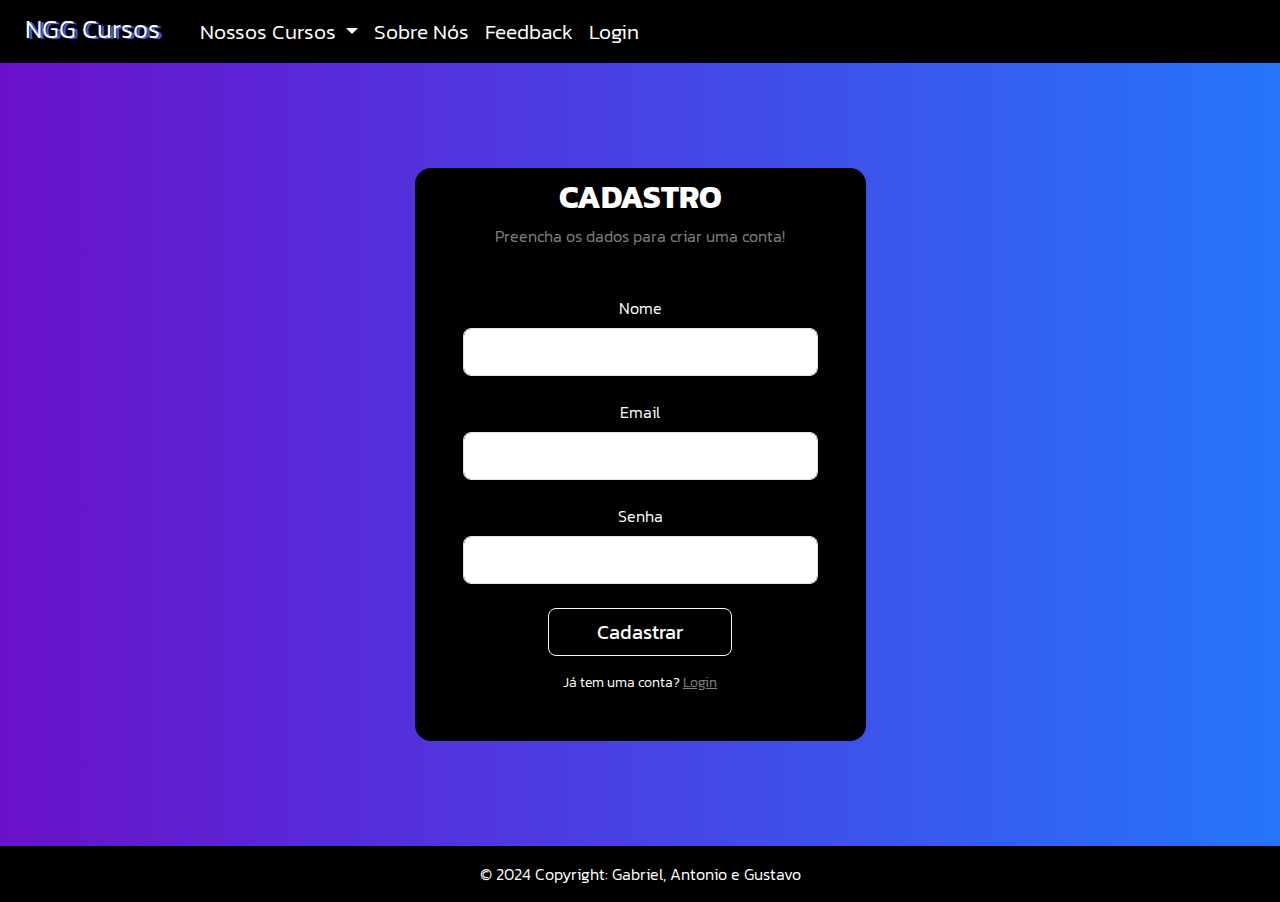
==== cadastro.html @ 5e513e50 "Teste" ====
<!DOCTYPE html>
<html lang="en">
    <head>
        <meta charset="UTF-8">
        <meta name="viewport" content="width=device-width, initial-scale=1.0">
        <link href="https://cdn.jsdelivr.net/npm/bootstrap@5.3.3/dist/css/bootstrap.min.css" rel="stylesheet" integrity="sha384-QWTKZyjpPEjISv5WaRU9OFeRpok6YctnYmDr5pNlyT2bRjXh0JMhjY6hW+ALEwIH" crossorigin="anonymous">
        <link rel="stylesheet" href="style.css">
        <script src="https://cdn.jsdelivr.net/npm/bootstrap@5.3.3/dist/js/bootstrap.bundle.min.js" integrity="sha384-YvpcrYf0tY3lHB60NNkmXc5s9fDVZLESaAA55NDzOxhy9GkcIdslK1eN7N6jIeHz" crossorigin="anonymous"></script>
        <title>Cadastro</title>
    </head>
<body>
    <nav style="user-select: none; border-bottom: #ffffff73 0px solid !important; font-size: 1.3rem;" 
	class="navbar bg-dark border-bottom border-body navbar-expand-lg" data-bs-theme="dark">

        <div class="container-fluid">
          <a class="navbar-brand" href="index.html">NGG Cursos</a>
          <button class="navbar-toggler" type="button" data-bs-toggle="collapse" data-bs-target="#navbarNavDropdown" aria-controls="navbarNavDropdown" aria-expanded="false" aria-label="Toggle navigation">
            <span class="navbar-toggler-icon"></span>
          </button>
          <div class="collapse navbar-collapse" id="navbarNavDropdown">
            <ul class="navbar-nav">
            <li class="nav-item">
                <a class="nav-link active" aria-current="page" href="#"></a>
            </li>
            <li class="nav-item dropdown">
                <a class="nav-link active dropdown-toggle" role="button" data-bs-toggle="dropdown" aria-expanded="false">
                    Nossos Cursos
                  </a>
                <ul class="dropdown-menu">
                  <li><a class="dropdown-item " href="#">Todos os Cursos</a></li>
                  <li><a class="dropdown-item " href="#">&#9733; &nbsp;  JavaScript para Iniciantes</a></li>
                  <li><a class="dropdown-item " href="#">&#9733; &nbsp; Desenvolvimento Web</a></li>
                  <li><a class="dropdown-item " href="#">&#9733; &nbsp; React Avançado</a></li>
                </ul>
              </li>
              <li class="nav-item">
                <a class="nav-link active" aria-current="page" href="sobre.html">Sobre Nós</a>
              </li>
              <li class="nav-item">
                <a class="nav-link active" aria-current="page" href="feedback.html">Feedback</a>
              </li>
              
              <li class="nav-item">
                <a class="nav-link active" aria-current="page" href="login.html">Login</a>
              </li>
            </ul>
          </div>
        </div>
      </nav>

    <section class="vh-100 gradient-custom" style= "height: 87vh !important">
        <div class="container py-5 h-100">
          <div class="row d-flex justify-content-center align-items-center h-100">
            <div class="col-12 col-md-8 col-lg-6 col-xl-5">
              <div class="card bg-dark text-white" style="border-radius: 1rem;">
                <div class="card-body p-5 text-center">
                            <h2 class="fw-bold mb-2 text-uppercase">Cadastro</h2>
                            <p class="text-white-50 mb-5">Preencha os dados para criar uma conta!</p>

                            <form>
                                <div class="form-outline form-white mb-4">
                                    <label class="form-label" for="typeNameX">Nome</label>
                                    <input type="text" id="typeNameX" class="form-control form-control-lg" required />
                                </div>

                                <div class="form-outline form-white mb-4">
                                    <label class="form-label" for="typeEmailX">Email</label>
                                    <input type="email" id="typeEmailX" class="form-control form-control-lg" required />
                                </div>

                                <div class="form-outline form-white mb-4">
                                    <label class="form-label" for="typePasswordX">Senha</label>
                                    <input type="password" id="typePasswordX" class="form-control form-control-lg" required />
                                </div>

                                <button class="btn btn-outline-light btn-lg px-5" type="submit">Cadastrar</button>
                            </form>

                            <p class="small mt-3">Já tem uma conta? <a href="login.html" class="text-white-50">Login</a></p>
                        </div>
                    </div>
                </div>
            </div>
        </div>
    </section>
    <footer class="bg-dark text-center text-white py-3">
        <div class="container">
            <p class="mb-0">© 2024 Copyright: <a>Gabriel, Antonio e Gustavo</p>
        </div>
    </footer>
</body>
</html>
---- style.css ----
@import url('https://fonts.googleapis.com/css2?family=Kanit:ital,wght@0,100;0,200;0,300;0,400;0,500;0,600;0,700;0,800;0,900;1,100;1,200;1,300;1,400;1,500;1,600;1,700;1,800;1,900&display=swap');

@media (max-width: 765px) {
  .col-8 {
    width: 85% !important;
  }
}

@media (max-width: 650px) {
  .hero h1 {
    font-size: 2rem !important;
  }

  .hero p {
    font-size: 1rem !important;
  }

  h3 {
    text-align: center !important;
  }

  .hero {
    margin-top: 0rem !important;
  }

}

.hero {
    margin-top: 1rem;
  }


html,body{
    margin:0;
    font-family: "Kanit", sans-serif;
    font-weight: 300;
    font-style: normal;
    background-color: black;
    
}

.card-body {
    flex: 1 1 auto;
    padding-top: 10px !important;
    padding: var(--bs-card-spacer-y) var(--bs-card-spacer-x);
    color: var(--bs-card-color);
}

.kanit-thin {
    font-family: "Kanit", sans-serif;
    font-weight: 100;
    font-style: normal;
}

.border-bottom {
    border-bottom: none !important;
}

.navbar-brand{
    padding-top: 0 !important;
    padding-left: 1vw !important;
}

.bg-dark {
    --bs-bg-opacity: 1;
    background-color: #000 !important;
}

u {
    color: white !important;
    font-weight: 400;
}

.navbar-brand {
    text-shadow: 3px 1px 1px #4e64ff;
    font-size: 1.6rem !important;
}

.rating {
    display: flex;
    align-items: center;
    justify-content: center;
    font-size: 2rem;
}

.stars {
    color: #ffcc00;
    font-size: 1.5rem;
    margin-bottom: 0.5rem;
}

.star {
    margin: 0 2px;
}

.rating-text {
    margin-left: 10px;
    font-size: 1rem;
    color: white;
}

.hero {
    display: flex;
    flex-direction: column;
    justify-content: center;
    align-items: center;
    text-align: center;
    padding: 1.8rem;
    gap: 0.6rem;
    color: white;
    padding-top: 1rem;
}

.card-header {
border-bottom: 1px solid #ffffff52 !important;
}

.hero h1{
    font-size: 2.8rem;
}

.hero p{
    font-size: 1.2rem;
    margin-bottom: 1rem !important;
}

p {
    margin-bottom: 0rem !important;
}

.card {
    --bs-card-spacer-y: 1rem;
    --bs-card-spacer-x: 1rem;
    --bs-card-title-spacer-y: 0.5rem;
    --bs-card-title-color: ;
    --bs-card-subtitle-color: ;
    --bs-card-border-width: 1px;
    --bs-card-border-color: none;
    --bs-card-border-radius: var(--bs-border-radius);
    --bs-card-box-shadow: ;
    --bs-card-inner-border-radius: calc(var(--bs-border-radius) -(var(--bs-border-width)));
    --bs-card-cap-padding-y: 0.5rem;
    --bs-card-cap-padding-x: 1rem;
    --bs-card-cap-bg: rgba(var(--bs-body-color-rgb), 0.03);
    --bs-card-cap-color: ;
    --bs-card-height: ;
    --bs-card-color: ;
    --bs-card-bg: #282424;
    --bs-card-img-overlay-padding: 1rem;
    --bs-card-group-margin: 0.75rem;
    position: relative;
    display: flex;
    flex-direction: column;
    min-width: 0;
    height: var(--bs-card-height);
    color: white;
    word-wrap: break-word;
    background-color: #282424;
    background-clip: border-box;
    border: var(--bs-card-border-width) solid var(--bs-card-border-color);
    border-radius: var(--bs-card-border-radius);
}

.bg-body-tertiary {
    --bs-bg-opacity: 0 !important;
    background-color: rgba(var(--bs-tertiary-bg-rgb), var(--bs-bg-opacity)) !important;
}

.form-group{
    color: white !important;
}

label{
    margin-bottom: 0.5rem;
}

.gradient-custom {
    background: #6a11cb;
    background: -webkit-linear-gradient(to right, rgba(106, 17, 203, 1), rgba(37, 117, 252, 1));
    background: linear-gradient(to right, rgba(106, 17, 203, 1), rgba(37, 117, 252, 1));
    height:83vh !important;
}
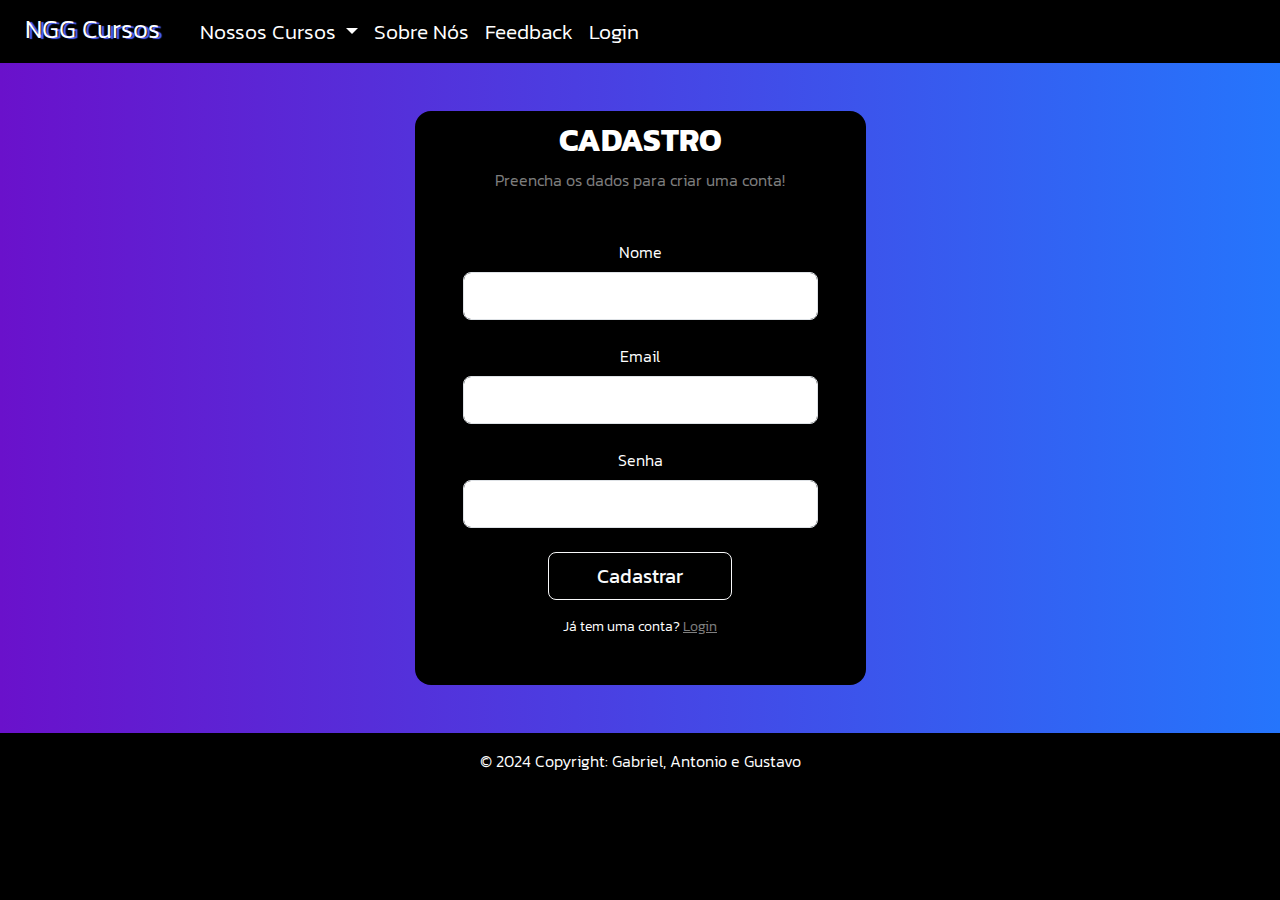
==== commit a772abf4: "fé" ====
--- a/cadastro.html
+++ b/cadastro.html
@@ -8,7 +8,7 @@
         <script src="https://cdn.jsdelivr.net/npm/bootstrap@5.3.3/dist/js/bootstrap.bundle.min.js" integrity="sha384-YvpcrYf0tY3lHB60NNkmXc5s9fDVZLESaAA55NDzOxhy9GkcIdslK1eN7N6jIeHz" crossorigin="anonymous"></script>
         <title>Cadastro</title>
     </head>
-<body>
+<body class="gradient-custom">
     <nav style="user-select: none; border-bottom: #ffffff73 0px solid !important; font-size: 1.3rem;" 
 	class="navbar bg-dark border-bottom border-body navbar-expand-lg" data-bs-theme="dark">
 
@@ -48,7 +48,7 @@
         </div>
       </nav>
 
-    <section class="vh-100 gradient-custom" style= "height: 87vh !important">
+
         <div class="container py-5 h-100">
           <div class="row d-flex justify-content-center align-items-center h-100">
             <div class="col-12 col-md-8 col-lg-6 col-xl-5">
@@ -82,7 +82,7 @@
                 </div>
             </div>
         </div>
-    </section>
+
     <footer class="bg-dark text-center text-white py-3">
         <div class="container">
             <p class="mb-0">© 2024 Copyright: <a>Gabriel, Antonio e Gustavo</p>
--- a/style.css
+++ b/style.css
@@ -12,7 +12,11 @@
   }
 
   .hero p {
-    font-size: 1rem !important;
+    font-size: 1.5rem !important;
+  }
+
+  .hero li {
+    font-size: 1.2rem !important;
   }
 
   h3 {
@@ -21,13 +25,22 @@
 
   .hero {
     margin-top: 0rem !important;
-  }
-
+    padding: 0rem !important;
+  }
+
+  .sess{
+    text-align: left;
+  }
+
+}
+
+.espaço{
+    padding-top: 0.5rem;
 }
 
 .hero {
     margin-top: 1rem;
-  }
+}
 
 
 html,body{
@@ -174,10 +187,31 @@
     margin-bottom: 0.5rem;
 }
 
+.titulos{
+    margin-bottom: 1.5rem;
+}
+
+.sess{
+    padding-top: 0 !important;
+    margin-top: 0 !important;
+    text-align: justify;
+}
+
+ul {
+    list-style-type: none;
+  }
+
 .gradient-custom {
     background: #6a11cb;
     background: -webkit-linear-gradient(to right, rgba(106, 17, 203, 1), rgba(37, 117, 252, 1));
     background: linear-gradient(to right, rgba(106, 17, 203, 1), rgba(37, 117, 252, 1));
-    height:83vh !important;
+    /* height:83vh !important; */
 }   
 
+.sobres{
+    max-width: 800px;
+    width: 100%;
+    background-color: transparent !important;
+    color: white;
+}
+
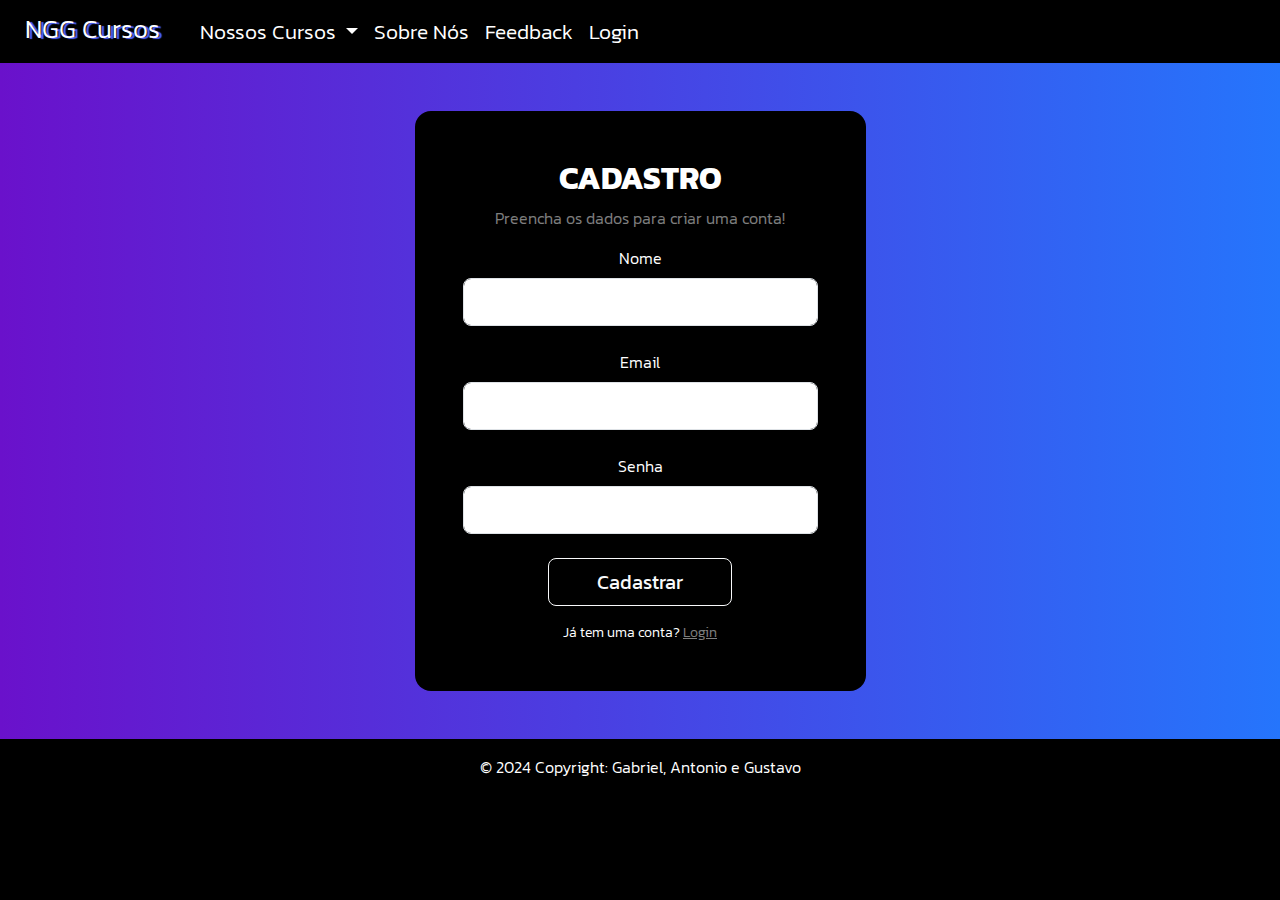
==== commit 97a165af: "add" ====
--- a/cadastro.html
+++ b/cadastro.html
@@ -1,92 +1,99 @@
-<!DOCTYPE html>
-<html lang="en">
-    <head>
-        <meta charset="UTF-8">
-        <meta name="viewport" content="width=device-width, initial-scale=1.0">
-        <link href="https://cdn.jsdelivr.net/npm/bootstrap@5.3.3/dist/css/bootstrap.min.css" rel="stylesheet" integrity="sha384-QWTKZyjpPEjISv5WaRU9OFeRpok6YctnYmDr5pNlyT2bRjXh0JMhjY6hW+ALEwIH" crossorigin="anonymous">
-        <link rel="stylesheet" href="style.css">
-        <script src="https://cdn.jsdelivr.net/npm/bootstrap@5.3.3/dist/js/bootstrap.bundle.min.js" integrity="sha384-YvpcrYf0tY3lHB60NNkmXc5s9fDVZLESaAA55NDzOxhy9GkcIdslK1eN7N6jIeHz" crossorigin="anonymous"></script>
-        <title>Cadastro</title>
-    </head>
-<body class="gradient-custom">
-    <nav style="user-select: none; border-bottom: #ffffff73 0px solid !important; font-size: 1.3rem;" 
-	class="navbar bg-dark border-bottom border-body navbar-expand-lg" data-bs-theme="dark">
-
-        <div class="container-fluid">
-          <a class="navbar-brand" href="index.html">NGG Cursos</a>
-          <button class="navbar-toggler" type="button" data-bs-toggle="collapse" data-bs-target="#navbarNavDropdown" aria-controls="navbarNavDropdown" aria-expanded="false" aria-label="Toggle navigation">
-            <span class="navbar-toggler-icon"></span>
-          </button>
-          <div class="collapse navbar-collapse" id="navbarNavDropdown">
-            <ul class="navbar-nav">
-            <li class="nav-item">
-                <a class="nav-link active" aria-current="page" href="#"></a>
-            </li>
-            <li class="nav-item dropdown">
-                <a class="nav-link active dropdown-toggle" role="button" data-bs-toggle="dropdown" aria-expanded="false">
-                    Nossos Cursos
-                  </a>
-                <ul class="dropdown-menu">
-                  <li><a class="dropdown-item " href="#">Todos os Cursos</a></li>
-                  <li><a class="dropdown-item " href="#">&#9733; &nbsp;  JavaScript para Iniciantes</a></li>
-                  <li><a class="dropdown-item " href="#">&#9733; &nbsp; Desenvolvimento Web</a></li>
-                  <li><a class="dropdown-item " href="#">&#9733; &nbsp; React Avançado</a></li>
-                </ul>
-              </li>
-              <li class="nav-item">
-                <a class="nav-link active" aria-current="page" href="sobre.html">Sobre Nós</a>
-              </li>
-              <li class="nav-item">
-                <a class="nav-link active" aria-current="page" href="feedback.html">Feedback</a>
-              </li>
-              
-              <li class="nav-item">
-                <a class="nav-link active" aria-current="page" href="login.html">Login</a>
-              </li>
-            </ul>
-          </div>
-        </div>
-      </nav>
-
-
-        <div class="container py-5 h-100">
-          <div class="row d-flex justify-content-center align-items-center h-100">
-            <div class="col-12 col-md-8 col-lg-6 col-xl-5">
-              <div class="card bg-dark text-white" style="border-radius: 1rem;">
-                <div class="card-body p-5 text-center">
-                            <h2 class="fw-bold mb-2 text-uppercase">Cadastro</h2>
-                            <p class="text-white-50 mb-5">Preencha os dados para criar uma conta!</p>
-
-                            <form>
-                                <div class="form-outline form-white mb-4">
-                                    <label class="form-label" for="typeNameX">Nome</label>
-                                    <input type="text" id="typeNameX" class="form-control form-control-lg" required />
-                                </div>
-
-                                <div class="form-outline form-white mb-4">
-                                    <label class="form-label" for="typeEmailX">Email</label>
-                                    <input type="email" id="typeEmailX" class="form-control form-control-lg" required />
-                                </div>
-
-                                <div class="form-outline form-white mb-4">
-                                    <label class="form-label" for="typePasswordX">Senha</label>
-                                    <input type="password" id="typePasswordX" class="form-control form-control-lg" required />
-                                </div>
-
-                                <button class="btn btn-outline-light btn-lg px-5" type="submit">Cadastrar</button>
-                            </form>
-
-                            <p class="small mt-3">Já tem uma conta? <a href="login.html" class="text-white-50">Login</a></p>
-                        </div>
-                    </div>
-                </div>
-            </div>
-        </div>
-
-    <footer class="bg-dark text-center text-white py-3">
-        <div class="container">
-            <p class="mb-0">© 2024 Copyright: <a>Gabriel, Antonio e Gustavo</p>
-        </div>
-    </footer>
-</body>
-</html>
+<!DOCTYPE html>
+<html lang="en">
+
+<head>
+  <meta charset="UTF-8">
+  <meta name="viewport" content="width=device-width, initial-scale=1.0">
+  <link href="https://cdn.jsdelivr.net/npm/bootstrap@5.3.3/dist/css/bootstrap.min.css" rel="stylesheet"
+    integrity="sha384-QWTKZyjpPEjISv5WaRU9OFeRpok6YctnYmDr5pNlyT2bRjXh0JMhjY6hW+ALEwIH" crossorigin="anonymous">
+  <link rel="stylesheet" href="style.css">
+  <script src="https://cdn.jsdelivr.net/npm/bootstrap@5.3.3/dist/js/bootstrap.bundle.min.js"
+    integrity="sha384-YvpcrYf0tY3lHB60NNkmXc5s9fDVZLESaAA55NDzOxhy9GkcIdslK1eN7N6jIeHz"
+    crossorigin="anonymous"></script>
+  <title>Cadastro</title>
+</head>
+
+<body class="gradient-custom">
+  <nav style="user-select: none; border-bottom: #ffffff73 0px solid !important; font-size: 1.3rem;"
+    class="navbar bg-dark border-bottom border-body navbar-expand-lg" data-bs-theme="dark">
+
+    <div class="container-fluid">
+      <a class="navbar-brand" href="index.html">NGG Cursos</a>
+      <button class="navbar-toggler" type="button" data-bs-toggle="collapse" data-bs-target="#navbarNavDropdown"
+        aria-controls="navbarNavDropdown" aria-expanded="false" aria-label="Toggle navigation">
+        <span class="navbar-toggler-icon"></span>
+      </button>
+      <div class="collapse navbar-collapse" id="navbarNavDropdown">
+        <ul class="navbar-nav">
+          <li class="nav-item">
+            <a class="nav-link active" aria-current="page" href="#"></a>
+          </li>
+          <li class="nav-item dropdown">
+            <a class="nav-link active dropdown-toggle" role="button" data-bs-toggle="dropdown" aria-expanded="false">
+              Nossos Cursos
+            </a>
+            <ul class="dropdown-menu">
+              <li><a class="dropdown-item " href="#">Todos os Cursos</a></li>
+              <li><a class="dropdown-item " href="#">&#9733; &nbsp; JavaScript para Iniciantes</a></li>
+              <li><a class="dropdown-item " href="#">&#9733; &nbsp; Desenvolvimento Web</a></li>
+              <li><a class="dropdown-item " href="#">&#9733; &nbsp; React Avançado</a></li>
+            </ul>
+          </li>
+          <li class="nav-item">
+            <a class="nav-link active" aria-current="page" href="sobre.html">Sobre Nós</a>
+          </li>
+          <li class="nav-item">
+            <a class="nav-link active" aria-current="page" href="feedback.html">Feedback</a>
+          </li>
+
+          <li class="nav-item">
+            <a class="nav-link active" aria-current="page" href="login.html">Login</a>
+          </li>
+        </ul>
+      </div>
+    </div>
+  </nav>
+
+
+  <div class="container py-5 h-100">
+    <div class="row d-flex justify-content-center align-items-center h-100">
+      <div class="col-12 col-md-8 col-lg-6 col-xl-5">
+        <div class="card bg-dark text-white" style="border-radius: 1rem;">
+          <div class="card-body p-5 text-center">
+            <h2 class="fw-bold mb-2 text-uppercase">Cadastro</h2>
+            <p class="text-white-50" style="margin-bottom: 1rem !important;">Preencha os dados para criar uma conta!</p>
+
+            <form>
+              <div class="form-outline form-white mb-4">
+                <label class="form-label" for="typeNameX">Nome</label>
+                <input type="text" id="typeNameX" class="form-control form-control-lg" required />
+              </div>
+
+              <div class="form-outline form-white mb-4">
+                <label class="form-label" for="typeEmailX">Email</label>
+                <input type="email" id="typeEmailX" class="form-control form-control-lg" required />
+              </div>
+
+              <div class="form-outline form-white mb-4">
+                <label class="form-label" for="typePasswordX">Senha</label>
+                <input type="password" id="typePasswordX" class="form-control form-control-lg" required />
+              </div>
+
+              <button class="btn btn-outline-light btn-lg px-5" type="submit">Cadastrar</button>
+            </form>
+
+            <p class="small mt-3">Já tem uma conta? <a href="login.html" class="text-white-50">Login</a></p>
+          </div>
+        </div>
+      </div>
+    </div>
+  </div>
+
+  <footer class="bg-dark text-center text-white py-3">
+    <div class="container">
+      <p class="mb-0">© 2024 Copyright: <a>Gabriel, Antonio e Gustavo</p>
+    </div>
+  </footer>
+</body>
+
+</html>--- a/style.css
+++ b/style.css
@@ -1,217 +1,226 @@
-@import url('https://fonts.googleapis.com/css2?family=Kanit:ital,wght@0,100;0,200;0,300;0,400;0,500;0,600;0,700;0,800;0,900;1,100;1,200;1,300;1,400;1,500;1,600;1,700;1,800;1,900&display=swap');
-
-@media (max-width: 765px) {
-  .col-8 {
-    width: 85% !important;
-  }
-}
-
-@media (max-width: 650px) {
-  .hero h1 {
-    font-size: 2rem !important;
-  }
-
-  .hero p {
-    font-size: 1.5rem !important;
-  }
-
-  .hero li {
-    font-size: 1.2rem !important;
-  }
-
-  h3 {
-    text-align: center !important;
-  }
-
-  .hero {
-    margin-top: 0rem !important;
-    padding: 0rem !important;
-  }
-
-  .sess{
-    text-align: left;
-  }
-
-}
-
-.espaço{
-    padding-top: 0.5rem;
-}
-
-.hero {
-    margin-top: 1rem;
-}
-
-
-html,body{
-    margin:0;
-    font-family: "Kanit", sans-serif;
-    font-weight: 300;
-    font-style: normal;
-    background-color: black;
-    
-}
-
-.card-body {
-    flex: 1 1 auto;
-    padding-top: 10px !important;
-    padding: var(--bs-card-spacer-y) var(--bs-card-spacer-x);
-    color: var(--bs-card-color);
-}
-
-.kanit-thin {
-    font-family: "Kanit", sans-serif;
-    font-weight: 100;
-    font-style: normal;
-}
-
-.border-bottom {
-    border-bottom: none !important;
-}
-
-.navbar-brand{
-    padding-top: 0 !important;
-    padding-left: 1vw !important;
-}
-
-.bg-dark {
-    --bs-bg-opacity: 1;
-    background-color: #000 !important;
-}
-
-u {
-    color: white !important;
-    font-weight: 400;
-}
-
-.navbar-brand {
-    text-shadow: 3px 1px 1px #4e64ff;
-    font-size: 1.6rem !important;
-}
-
-.rating {
-    display: flex;
-    align-items: center;
-    justify-content: center;
-    font-size: 2rem;
-}
-
-.stars {
-    color: #ffcc00;
-    font-size: 1.5rem;
-    margin-bottom: 0.5rem;
-}
-
-.star {
-    margin: 0 2px;
-}
-
-.rating-text {
-    margin-left: 10px;
-    font-size: 1rem;
-    color: white;
-}
-
-.hero {
-    display: flex;
-    flex-direction: column;
-    justify-content: center;
-    align-items: center;
-    text-align: center;
-    padding: 1.8rem;
-    gap: 0.6rem;
-    color: white;
-    padding-top: 1rem;
-}
-
-.card-header {
-border-bottom: 1px solid #ffffff52 !important;
-}
-
-.hero h1{
-    font-size: 2.8rem;
-}
-
-.hero p{
-    font-size: 1.2rem;
-    margin-bottom: 1rem !important;
-}
-
-p {
-    margin-bottom: 0rem !important;
-}
-
-.card {
-    --bs-card-spacer-y: 1rem;
-    --bs-card-spacer-x: 1rem;
-    --bs-card-title-spacer-y: 0.5rem;
-    --bs-card-title-color: ;
-    --bs-card-subtitle-color: ;
-    --bs-card-border-width: 1px;
-    --bs-card-border-color: none;
-    --bs-card-border-radius: var(--bs-border-radius);
-    --bs-card-box-shadow: ;
-    --bs-card-inner-border-radius: calc(var(--bs-border-radius) -(var(--bs-border-width)));
-    --bs-card-cap-padding-y: 0.5rem;
-    --bs-card-cap-padding-x: 1rem;
-    --bs-card-cap-bg: rgba(var(--bs-body-color-rgb), 0.03);
-    --bs-card-cap-color: ;
-    --bs-card-height: ;
-    --bs-card-color: ;
-    --bs-card-bg: #282424;
-    --bs-card-img-overlay-padding: 1rem;
-    --bs-card-group-margin: 0.75rem;
-    position: relative;
-    display: flex;
-    flex-direction: column;
-    min-width: 0;
-    height: var(--bs-card-height);
-    color: white;
-    word-wrap: break-word;
-    background-color: #282424;
-    background-clip: border-box;
-    border: var(--bs-card-border-width) solid var(--bs-card-border-color);
-    border-radius: var(--bs-card-border-radius);
-}
-
-.bg-body-tertiary {
-    --bs-bg-opacity: 0 !important;
-    background-color: rgba(var(--bs-tertiary-bg-rgb), var(--bs-bg-opacity)) !important;
-}
-
-.form-group{
-    color: white !important;
-}
-
-label{
-    margin-bottom: 0.5rem;
-}
-
-.titulos{
-    margin-bottom: 1.5rem;
-}
-
-.sess{
-    padding-top: 0 !important;
-    margin-top: 0 !important;
-    text-align: justify;
-}
-
-ul {
-    list-style-type: none;
-  }
-
-.gradient-custom {
-    background: #6a11cb;
-    background: -webkit-linear-gradient(to right, rgba(106, 17, 203, 1), rgba(37, 117, 252, 1));
-    background: linear-gradient(to right, rgba(106, 17, 203, 1), rgba(37, 117, 252, 1));
-    /* height:83vh !important; */
-}   
-
-.sobres{
-    max-width: 800px;
-    width: 100%;
-    background-color: transparent !important;
-    color: white;
-}
-
+@import url('https://fonts.googleapis.com/css2?family=Kanit:ital,wght@0,100;0,200;0,300;0,400;0,500;0,600;0,700;0,800;0,900;1,100;1,200;1,300;1,400;1,500;1,600;1,700;1,800;1,900&display=swap');
+
+@media (max-width: 765px) {
+    .col-8 {
+        width: 85% !important;
+    }
+}
+
+@media (max-width: 650px) {
+    .hero h1 {
+        font-size: 2rem !important;
+    }
+
+    .hero p {
+        font-size: 1.5rem !important;
+    }
+
+    .hero li {
+        font-size: 1.2rem !important;
+    }
+
+    h3 {
+        text-align: center !important;
+    }
+
+    .hero {
+        margin-top: 0rem !important;
+        padding: 0rem !important;
+    }
+
+    .sess {
+        text-align: left;
+    }
+
+}
+
+.espaço {
+    padding-top: 0.5rem;
+}
+
+.hero {
+    margin-top: 1rem;
+}
+
+.modal.fade .modal-dialog {
+    transition: transform 0.1s ease-in !important;
+    transform: scale(1);
+}
+
+.modal-content {
+    background-color: #333030 !important;
+    color: white !important;
+}
+
+html,
+body {
+    margin: 0;
+    font-family: "Kanit", sans-serif;
+    font-weight: 300;
+    font-style: normal;
+    background-color: black;
+
+}
+
+.card-body {
+    flex: 1 1 auto;
+    /* padding-top: 10px !important; */
+    padding: var(--bs-card-spacer-y) var(--bs-card-spacer-x);
+    color: var(--bs-card-color);
+}
+
+.kanit-thin {
+    font-family: "Kanit", sans-serif;
+    font-weight: 100;
+    font-style: normal;
+}
+
+.border-bottom {
+    border-bottom: none !important;
+}
+
+.navbar-brand {
+    padding-top: 0 !important;
+    padding-left: 1vw !important;
+}
+
+.bg-dark {
+    --bs-bg-opacity: 1;
+    background-color: #000 !important;
+}
+
+u {
+    color: white !important;
+    font-weight: 400;
+}
+
+.navbar-brand {
+    text-shadow: 3px 1px 1px #4e64ff;
+    font-size: 1.6rem !important;
+}
+
+.rating {
+    display: flex;
+    align-items: center;
+    justify-content: center;
+    font-size: 2rem;
+}
+
+.stars {
+    color: #ffcc00;
+    font-size: 1.5rem;
+    margin-bottom: 0.5rem;
+}
+
+.star {
+    margin: 0 2px;
+}
+
+.rating-text {
+    margin-left: 10px;
+    font-size: 1rem;
+    color: white;
+}
+
+.hero {
+    display: flex;
+    flex-direction: column;
+    justify-content: center;
+    align-items: center;
+    text-align: center;
+    padding: 1.8rem;
+    gap: 0.6rem;
+    color: white;
+    padding-top: 1rem;
+}
+
+.card-header {
+    border-bottom: 1px solid #ffffff52 !important;
+}
+
+.hero h1 {
+    font-size: 2.8rem;
+}
+
+.hero p {
+    font-size: 1.2rem;
+    margin-bottom: 1rem !important;
+}
+
+p {
+    margin-bottom: 0rem !important;
+}
+
+.card {
+    --bs-card-spacer-y: 1rem;
+    --bs-card-spacer-x: 1rem;
+    --bs-card-title-spacer-y: 0.5rem;
+    --bs-card-title-color: ;
+    --bs-card-subtitle-color: ;
+    --bs-card-border-width: 1px;
+    --bs-card-border-color: none;
+    --bs-card-border-radius: var(--bs-border-radius);
+    --bs-card-box-shadow: ;
+    --bs-card-inner-border-radius: calc(var(--bs-border-radius) -(var(--bs-border-width)));
+    --bs-card-cap-padding-y: 0.5rem;
+    --bs-card-cap-padding-x: 1rem;
+    --bs-card-cap-bg: rgba(var(--bs-body-color-rgb), 0.03);
+    --bs-card-cap-color: ;
+    --bs-card-height: ;
+    --bs-card-color: ;
+    --bs-card-bg: #282424;
+    --bs-card-img-overlay-padding: 1rem;
+    --bs-card-group-margin: 0.75rem;
+    position: relative;
+    display: flex;
+    flex-direction: column;
+    min-width: 0;
+    height: var(--bs-card-height);
+    color: white;
+    word-wrap: break-word;
+    background-color: #282424;
+    background-clip: border-box;
+    border: var(--bs-card-border-width) solid var(--bs-card-border-color);
+    border-radius: var(--bs-card-border-radius);
+}
+
+.bg-body-tertiary {
+    --bs-bg-opacity: 0 !important;
+    background-color: rgba(var(--bs-tertiary-bg-rgb), var(--bs-bg-opacity)) !important;
+}
+
+.form-group {
+    color: white !important;
+}
+
+label {
+    margin-bottom: 0.5rem;
+}
+
+.titulos {
+    margin-bottom: 1.5rem;
+}
+
+.sess {
+    padding-top: 0 !important;
+    margin-top: 0 !important;
+    text-align: justify;
+}
+
+ul {
+    list-style-type: none;
+}
+
+.gradient-custom {
+    background: #6a11cb;
+    background: -webkit-linear-gradient(to right, rgba(106, 17, 203, 1), rgba(37, 117, 252, 1));
+    background: linear-gradient(to right, rgba(106, 17, 203, 1), rgba(37, 117, 252, 1));
+    /* height:83vh !important; */
+}
+
+.sobres {
+    max-width: 800px;
+    width: 100%;
+    background-color: transparent !important;
+    color: white;
+}